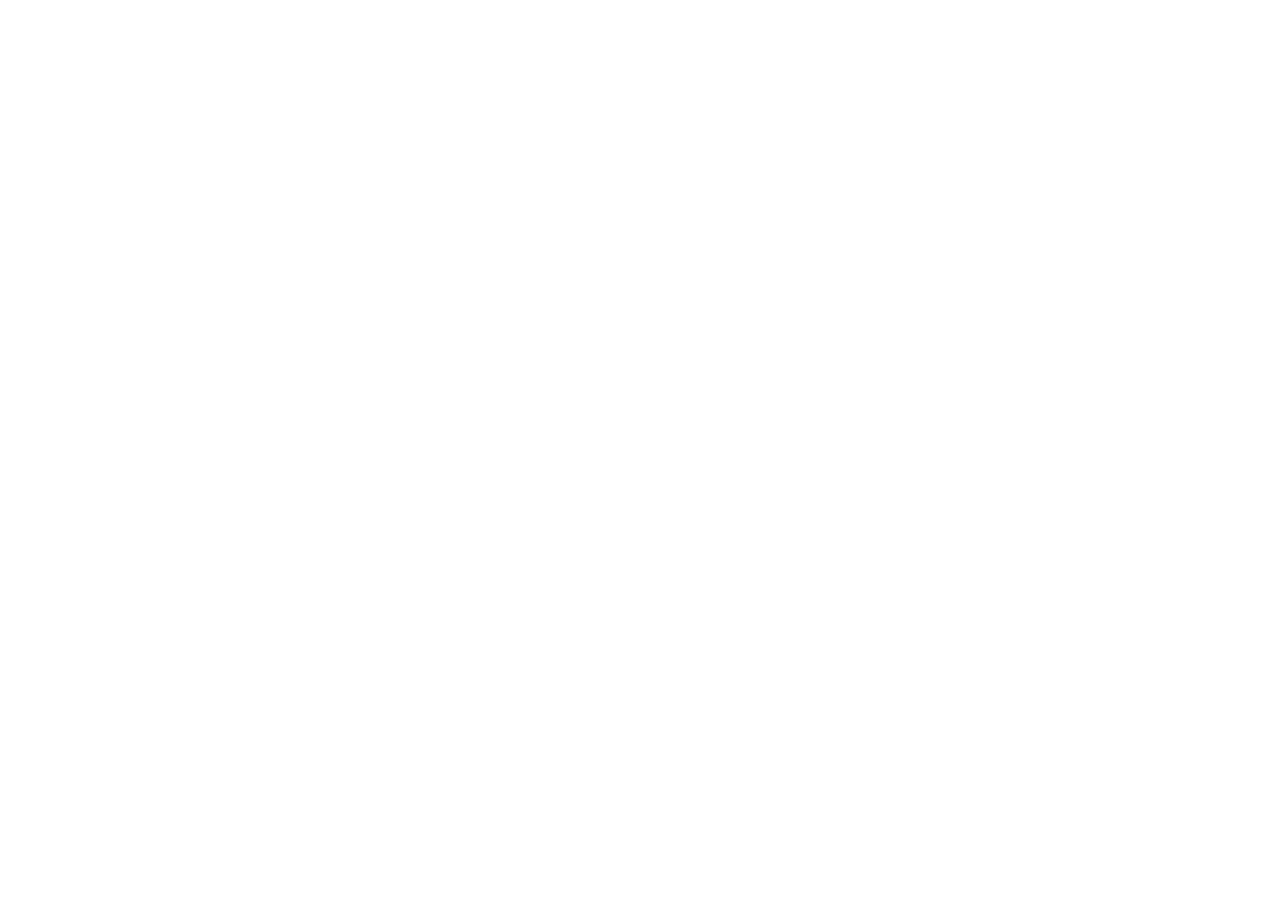
==== web/index.html @ 337ae879 "add game class and test using unittest package" ====
<!DOCTYPE html>

<html>
  <head>
  	<meta charset="utf-8">
  	<meta name="viewport" content="width=device-width, initial-scale=1.0">
    <title>blockcillin</title>
  </head>
 
  <body>   
    <p id="text"></p>
    <script type="application/dart" src="index.dart"></script>
    <!-- for this next line to work, your pubspec.yaml file must have a dependency on 'browser' -->
    <script src="packages/browser/dart.js"></script>
  </body>
</html>
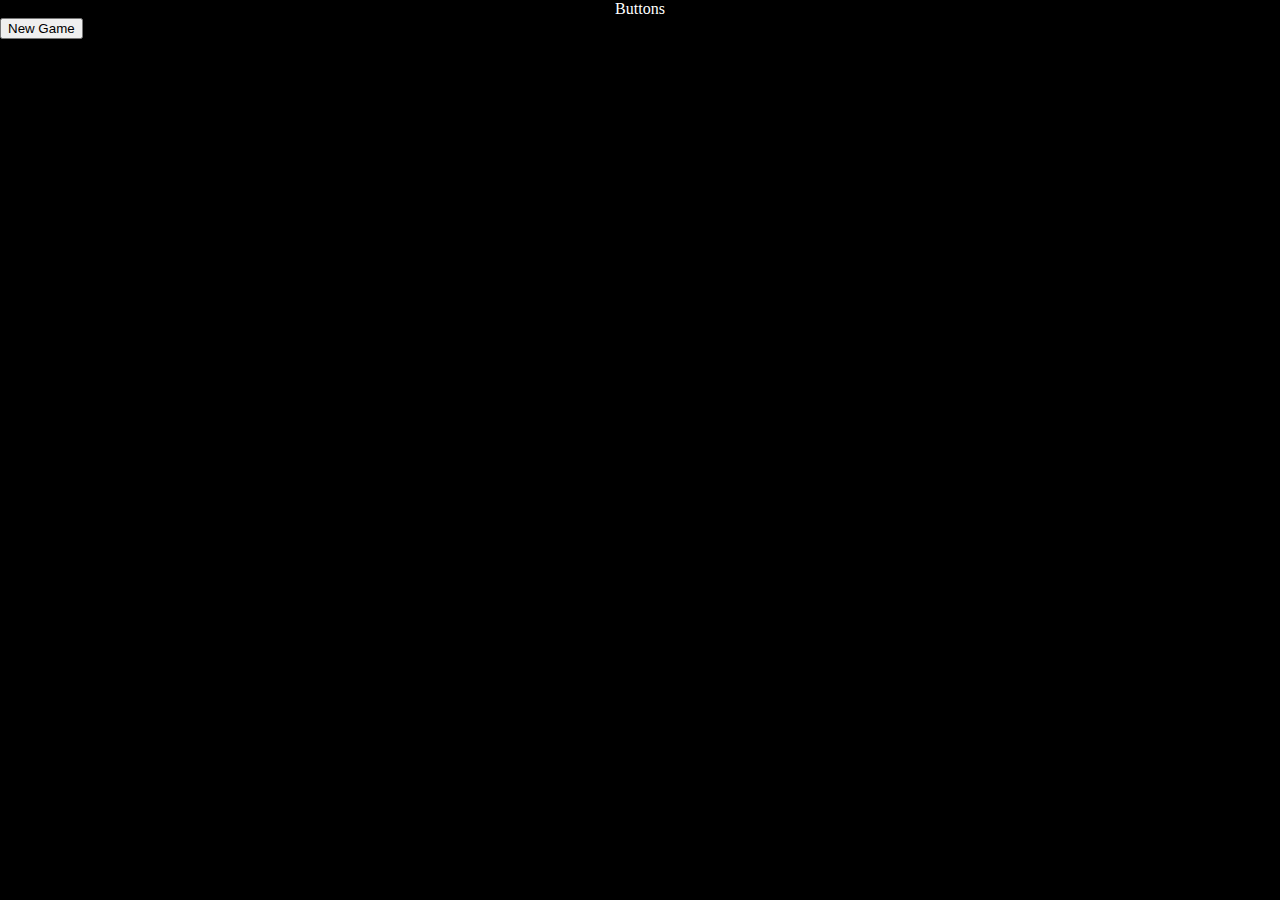
==== commit af29454a: "add menu button to start new game" ====
--- a/web/index.html
+++ b/web/index.html
@@ -1,16 +1,15 @@
 <!DOCTYPE html>
+<meta charset="utf-8">
+<meta name="viewport" content="width=device-width, initial-scale=1.0">
+<title>blockcillin</title>
+<link rel="stylesheet" href="index.css">
 
-<html>
-  <head>
-  	<meta charset="utf-8">
-  	<meta name="viewport" content="width=device-width, initial-scale=1.0">
-    <title>blockcillin</title>
-  </head>
- 
-  <body>   
-    <p id="text"></p>
-    <script type="application/dart" src="index.dart"></script>
-    <!-- for this next line to work, your pubspec.yaml file must have a dependency on 'browser' -->
-    <script src="packages/browser/dart.js"></script>
-  </body>
-</html>
+<div id="button-bar">Buttons</div>
+<canvas id="canvas"></canvas>
+
+<div id="main-menu" class="menu">
+  <button id="new-game-button">New Game</button>
+</div>
+
+<script type="application/dart" src="index.dart"></script>
+<script src="packages/browser/dart.js"></script>
--- a/web/index.css
+++ b/web/index.css
@@ -0,0 +1,22 @@
+html, body {
+  background-color: #000;
+  color: #fff;
+  height: 100%;
+  margin: 0;
+}
+
+#button-bar {
+  text-align: center;
+  width: 100%;
+}
+
+#canvas {
+  position: absolute;
+  width: 100%;
+  z-index: 0;
+}
+
+.menu {
+  position: absolute;
+  z-index: 10;
+}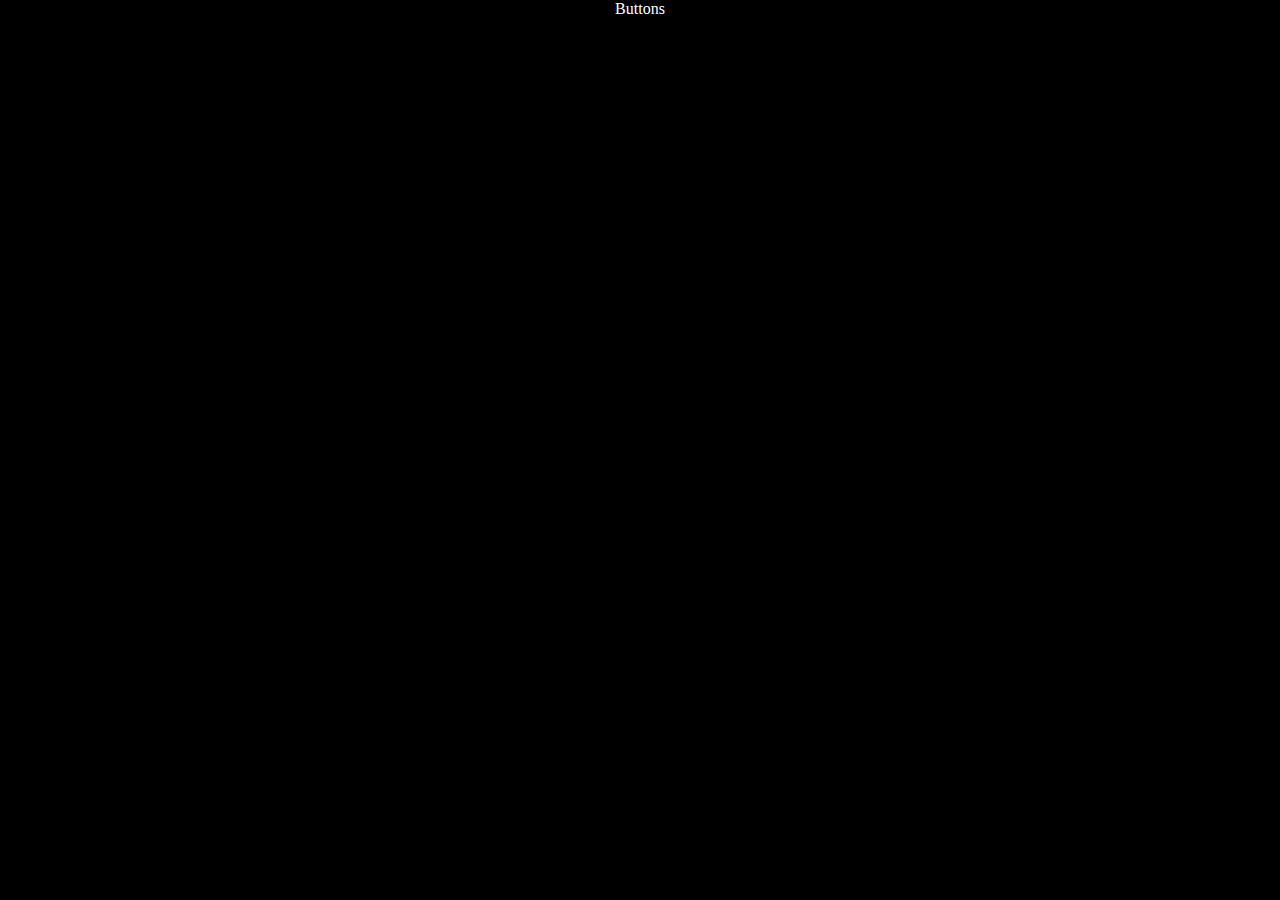
==== commit 4727c546: "add class for main menu" ====
--- a/web/index.html
+++ b/web/index.html
@@ -1,4 +1,5 @@
 <!DOCTYPE html>
+
 <meta charset="utf-8">
 <meta name="viewport" content="width=device-width, initial-scale=1.0">
 <title>blockcillin</title>
@@ -7,9 +8,5 @@
 <div id="button-bar">Buttons</div>
 <canvas id="canvas"></canvas>
 
-<div id="main-menu" class="menu">
-  <button id="new-game-button">New Game</button>
-</div>
-
 <script type="application/dart" src="index.dart"></script>
-<script src="packages/browser/dart.js"></script>
+<script src="packages/browser/dart.js"></script>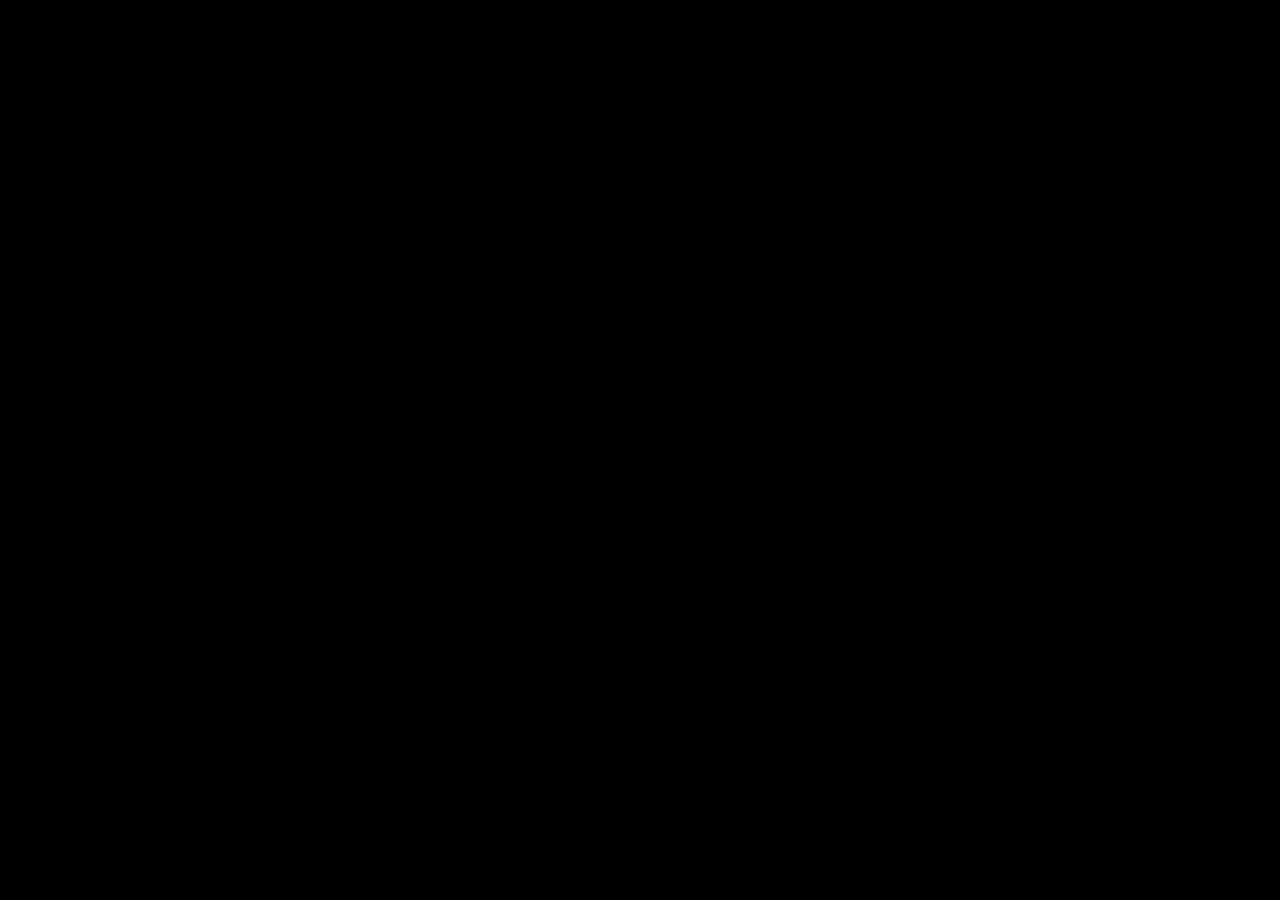
==== commit 8e035548: "dynamically add canvas and button bar" ====
--- a/web/index.html
+++ b/web/index.html
@@ -5,8 +5,5 @@
 <title>blockcillin</title>
 <link rel="stylesheet" href="index.css">
 
-<div id="button-bar">Buttons</div>
-<canvas id="canvas"></canvas>
-
 <script type="application/dart" src="index.dart"></script>
 <script src="packages/browser/dart.js"></script>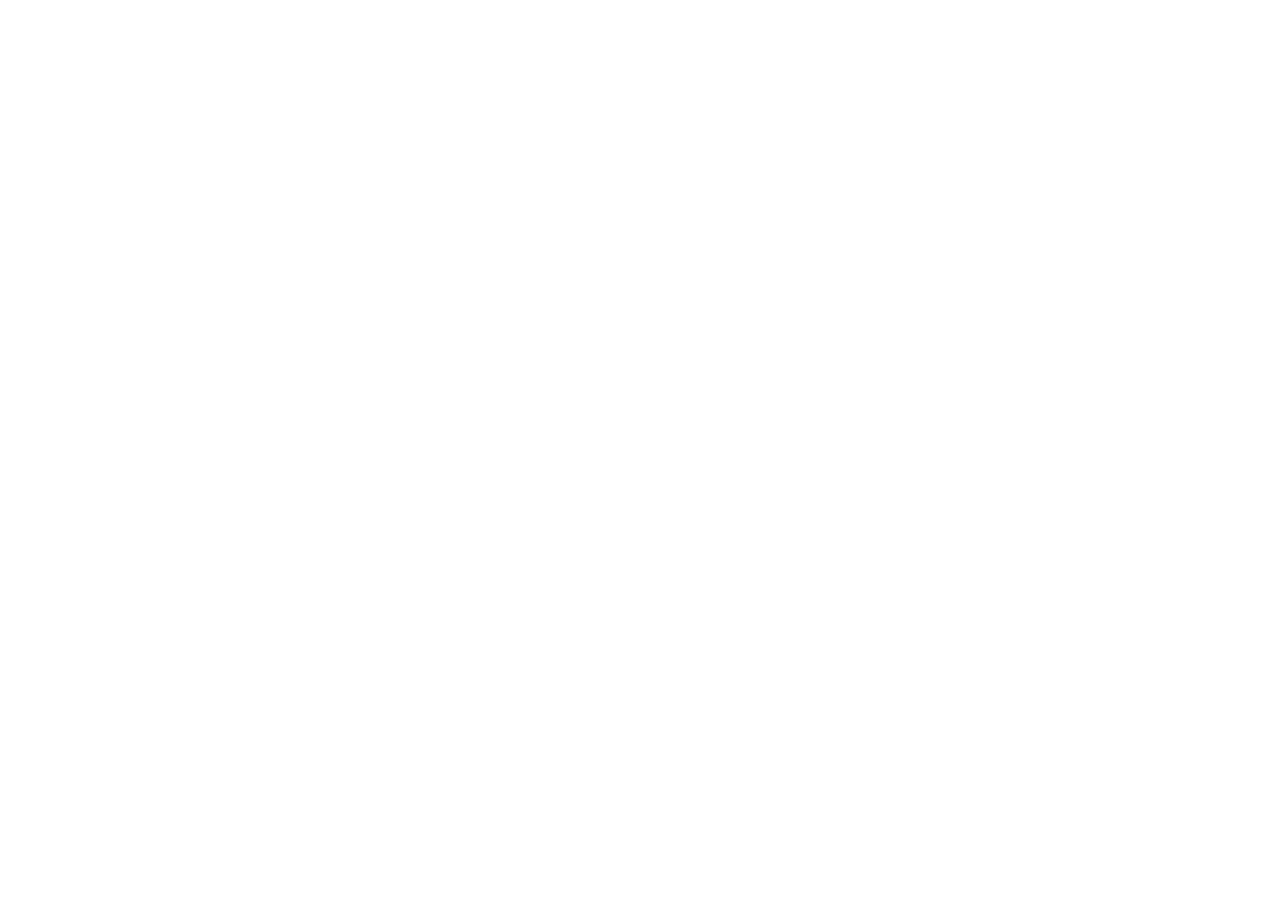
==== commit 5c50f594: "move index.css to lib/client.css" ====
--- a/web/index.html
+++ b/web/index.html
@@ -3,7 +3,7 @@
 <meta charset="utf-8">
 <meta name="viewport" content="width=device-width, initial-scale=1.0">
 <title>blockcillin</title>
-<link rel="stylesheet" href="index.css">
+<link rel="stylesheet" href="packages/blockcillin/client.css">
 
 <script type="application/dart" src="index.dart"></script>
 <script src="packages/browser/dart.js"></script>